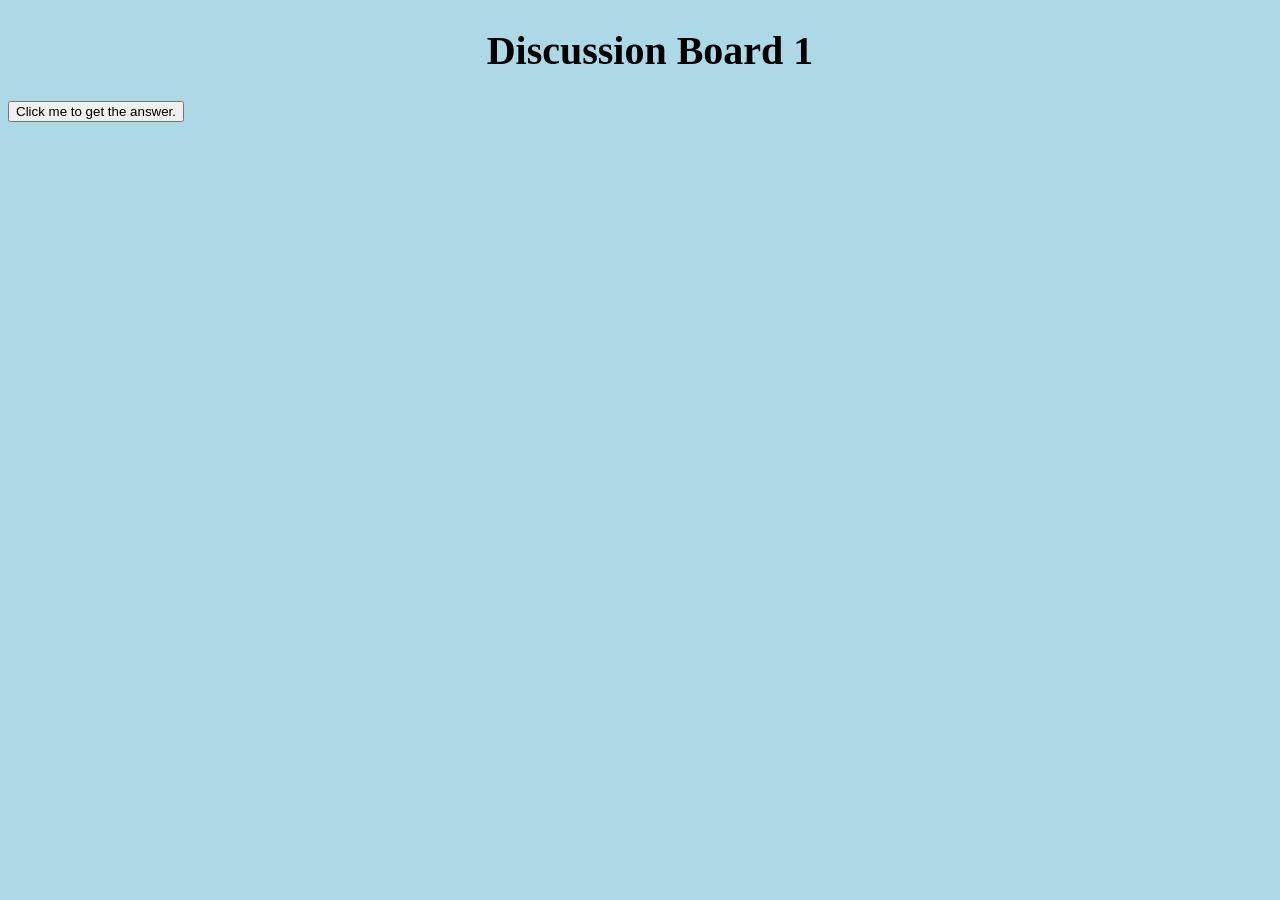
==== db1.html @ ed743989 "db1" ====
<!DOCTYPE HTML>
<HTML>
	<HEAD>
	<title>Will Callaghan</title>
	<style>
	body {
		background-color: lightblue;
}

	h1 {
		margin-left: 20px;
		font-size: 2.5em;
		text-align: center;
}
	p {
		margin-left: 20px;
		font-size: 1.5em;
		text-align: center;
}
	</style>
	</HEAD>
		<BODY>
			<h1>Discussion Board 1</h1>
			<button type="button"
			onclick="document.getElementById('answer').innerHTML = 'Javascript was created in 1995 by the Netscape corperation as a scripting language for their web browser Netscape Navigator which was one of the early web browsers with a GUI. Javascript was born from the collaboration between Java programming language and Scheme.'"> 
			Click me to get the answer.</button>
			<p id="answer"></p>
		</BODY>	
</HTML>
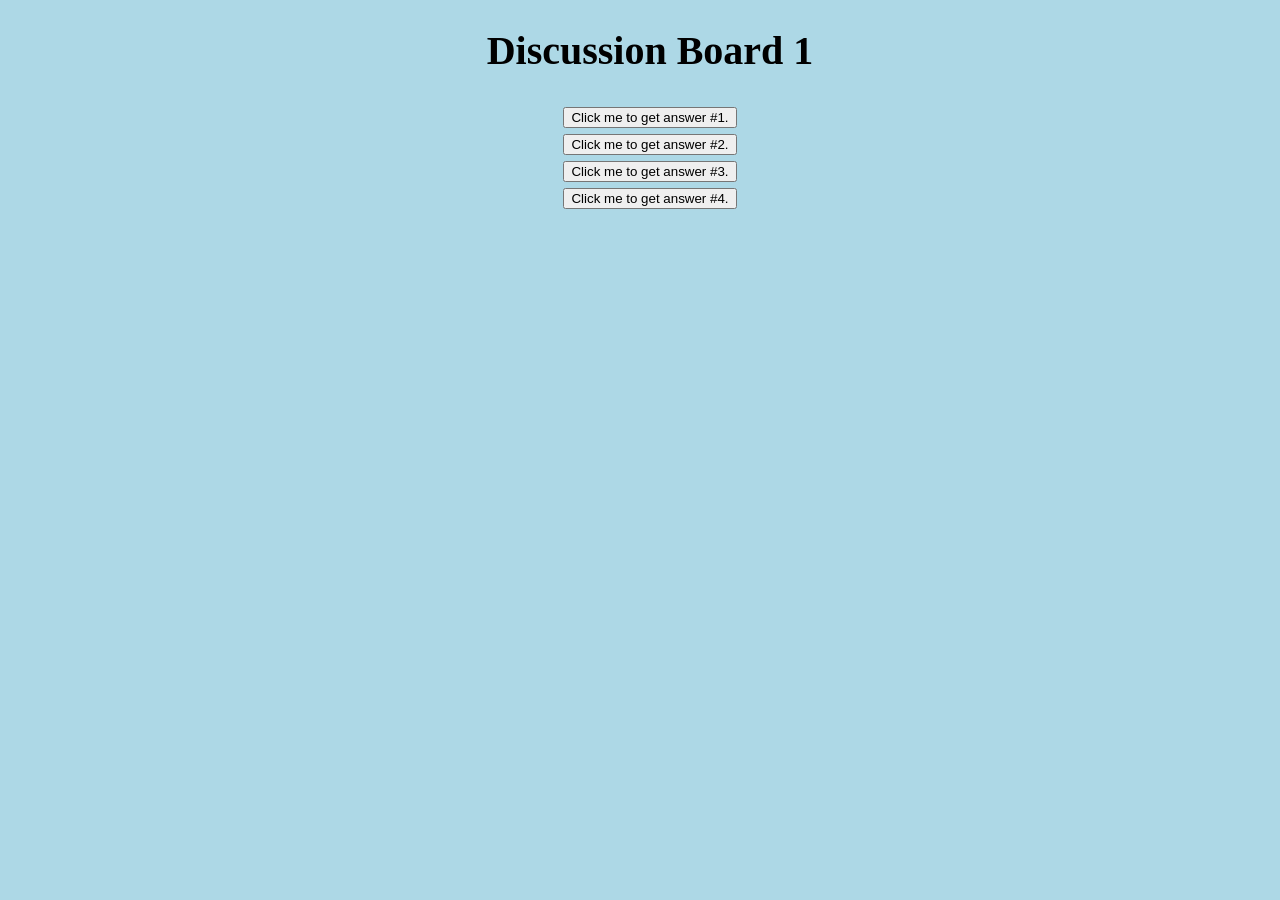
==== commit d9937e77: "New answers added" ====
--- a/db1.html
+++ b/db1.html
@@ -2,28 +2,23 @@
 <HTML>
 	<HEAD>
 	<title>Will Callaghan</title>
-	<style>
-	body {
-		background-color: lightblue;
-}
-
-	h1 {
-		margin-left: 20px;
-		font-size: 2.5em;
-		text-align: center;
-}
-	p {
-		margin-left: 20px;
-		font-size: 1.5em;
-		text-align: center;
-}
-	</style>
+	<link rel="stylesheet" href="db1.css">
+	<script src="db1.js"></script>
 	</HEAD>
 		<BODY>
 			<h1>Discussion Board 1</h1>
-			<button type="button"
-			onclick="document.getElementById('answer').innerHTML = 'Javascript was created in 1995 by the Netscape corperation as a scripting language for their web browser Netscape Navigator which was one of the early web browsers with a GUI. Javascript was born from the collaboration between Java programming language and Scheme.'"> 
-			Click me to get the answer.</button>
-			<p id="answer"></p>
+			
+			<div id="answer1">
+				<button type="button" onclick="answer1()"> Click me to get answer #1.</button>
+			</div>
+			<div id="answer2">
+				<button type="button" onclick="answer2()">Click me to get answer #2.</button>
+			</div>
+			<div id="answer3">
+				<button type="button" onclick="answer3()">Click me to get answer #3.</button>
+			</div>
+			<div id="answer4">
+				<button type="button" onclick="answer4()">Click me to get answer #4.</button>
+			</div>		
 		</BODY>	
 </HTML>
--- a/db1.css
+++ b/db1.css
@@ -0,0 +1,14 @@
+body {
+    background-color: lightblue;
+}
+
+h1 {
+    margin-left: 20px;
+    font-size: 2.5em;
+    text-align: center;
+}
+div {
+    margin-left: 20px;
+    font-size: 1.5em;
+    text-align: center;
+}
